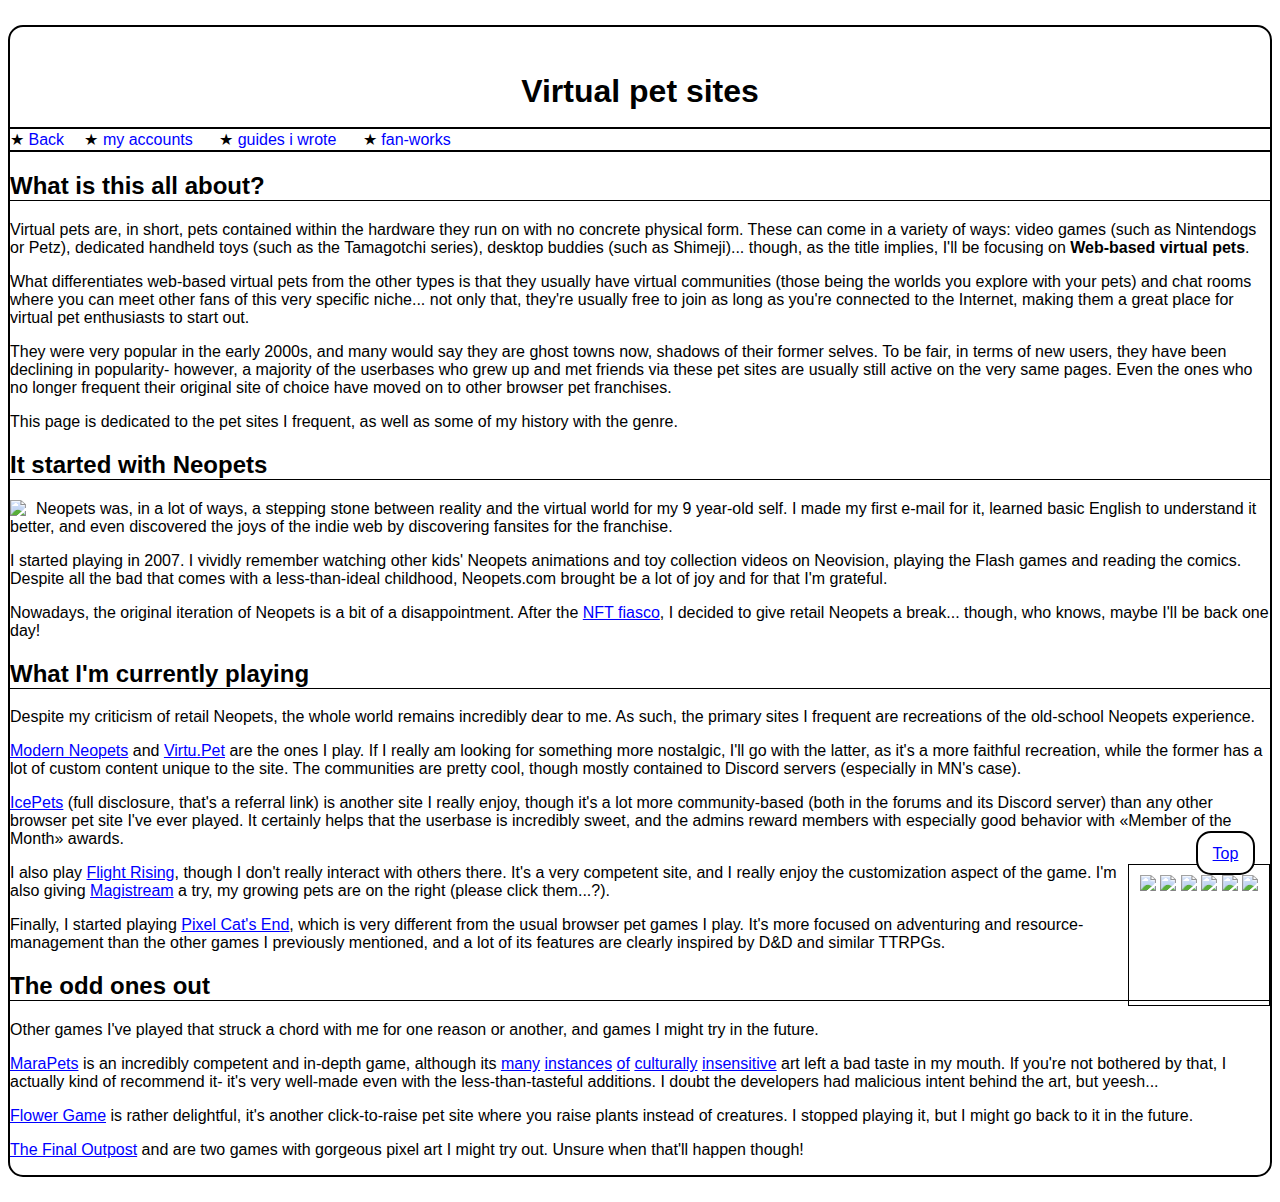
==== browserpets.html @ a486d914 "New fanpage, updated links page" ====
<!DOCTYPE html>
<html lang="en">
<head>
    <meta charset="UTF-8">
    <meta http-equiv="X-UA-Compatible" content="IE=edge">
    <meta name="viewport" content="width=device-width, initial-scale=1.0">
    <title>pets on your browser</title>
    <link rel="shortcut icon" href="/favicon.ico" type="image/x-icon">
    <link rel="stylesheet" href="/heckmaster/style.css">
    <style>
        body {
            color: #000;
            background-image: url('/heckmaster/img/faeriepets.gif');
            background-size: auto;
            font-family: sans-serif;
        }

        a {
            color: #0000ff;
        }

        h2 {
            border-bottom: 1px solid #000;
        }

        main {
            background-color: #fff;
            border: 2px solid #000;
            border-radius: 15px;
            margin-top: 25px;
            margin-bottom: 25px;
        }

        header {
            background-image: url('/heckmaster/img/chomby.gif');
            background-position: center;
            text-align: center;
            height: 50px;
            padding: 25px;
            overflow: hidden;
            text-shadow: 2px 2px #fff;
            border-radius: 15px;
        }

        nav {
            border-bottom: 2px solid #000;
            border-top: 2px solid #000;
        }

        nav a {
            margin-right: 10px;
            text-decoration: none;
        }

        nav button {
            color: #0000ff;
            margin-right: 10px;
            font-family: sans-serif;
            font-size: 1rem;
            border: none;
            background-color: transparent;
            text-transform: lowercase;
        }

        nav button:hover, nav a:hover {
            color: #000;
        }

        nav button::before,nav a::before {
            content: '★ ';
            color: #000;
        }

        .submenu {
            display: none;
            position: absolute;
            background-color: #fff;
            border: 1px solid #000;
            width: 160px;
            padding: 10px;
            font-size: 0.8rem;
            text-align: left;
        }

        .submenu a {
            display: block;
        }

        nav button:hover .submenu {
            display: block;
        }

        aside {
            padding: 5px;
            height: 30px;
            width: 45px;
            background-color: #fff;
            border: 2px solid #000;
            border-radius: 15px;
            bottom: 25px;
            right: 25px;
            position: fixed;
            text-align: center;
            line-height: 0;
        }

        #hatchery {
            border: 1px solid #000;
            width: 120px;
            margin-left: 10px;
            height: 120px;
            padding: 10px;
            float: right;
            overflow: auto;
            text-align: center;
        }
    </style>
</head>
<body>
    <main id="top">
        <header>
            <h1>Virtual pet sites</h1>
        </header>
        <nav>
            <a href="/heckmaster/stuff.html">Back</a>
            <button>My accounts
                <div class="submenu">
                    <a href="https://www.moderneopets.com/userlookup/402">Modern Neopets</a>
                    <a href="https://virtu.pet/userlookup/?user=devilsice">Virtu.Pet</a>
                    <a href="https://www.icepets.com/profile/index.php?user=OnlineDevil">IcePets</a>
                    <a href="https://www1.flightrising.com/clan-profile/486026">Flight Rising</a>
                    <a href="https://magistream.com/memberlist.php?mode=viewprofile&u=381084">MagiStream</a>
                    <a href="https://www.pixelcatsend.com/profile&id=6768">Pixel Cat's End</a>
                </div>
            </button>
            <button>Guides I wrote
                <div class="submenu">
                    <a href="/heckmaster/mn_species.html">ModerNeo: Unique species</a>
                    <a href="/heckmaster/mn_grimoires.html">ModerNeo: Grimoires</a>
                </div>
            </button>
            <button>Fan-works
                <div class="submenu">
                    <a href="/heckmaster/krittlepoem.html">The insomniac Krittles</a>
                </div>
            </button>
        </nav>
        <article>
            <h2>What is this all about?</h2>
            <p>Virtual pets are, in short, pets contained within the hardware they run on with no concrete physical form. These can come in a variety of ways: video games (such as Nintendogs or Petz), dedicated handheld toys (such as the Tamagotchi series), desktop buddies (such as Shimeji)... though, as the title implies, I'll be focusing on <strong>Web-based virtual pets</strong>.</p>
            <p>What differentiates web-based virtual pets from the other types is that they usually have virtual communities (those being the worlds you explore with your pets) and chat rooms where you can meet other fans of this very specific niche... not only that, they're usually free to join as long as you're connected to the Internet, making them a great place for virtual pet enthusiasts to start out.</p>
            <p>They were very popular in the early 2000s, and many would say they are ghost towns now, shadows of their former selves. To be fair, in terms of new users, they have been declining in popularity- however, a majority of the userbases who grew up and met friends via these pet sites are usually still active on the very same pages. Even the ones who no longer frequent their original site of choice have moved on to other browser pet franchises.</p>
            <p>This page is dedicated to the pet sites I frequent, as well as some of my history with the genre.</p>
            <h2>It started with Neopets</h2>
            <img src="/heckmaster/img/weewoo.gif" style="float: left; margin-right: 10px;">
            <p>Neopets was, in a lot of ways, a stepping stone between reality and the virtual world for my 9 year-old self. I made my first e-mail for it, learned basic English to understand it better, and even discovered the joys of the indie web by discovering fansites for the franchise.</p>
            <p>I started playing in 2007. I vividly remember watching other kids' Neopets animations and toy collection videos on Neovision, playing the Flash games and reading the comics. Despite all the bad that comes with a less-than-ideal childhood, Neopets.com brought be a lot of joy and for that I'm grateful.</p>
            <p>Nowadays, the original iteration of Neopets is a bit of a disappointment. After the <a href="https://www.jellyneo.net/nfts/">NFT fiasco</a>, I decided to give retail Neopets a break... though, who knows, maybe I'll be back one day!</p>
            <h2>What I'm currently playing</h2>
            <p>Despite my criticism of retail Neopets, the whole world remains incredibly dear to me. As such, the primary sites I frequent are recreations of the old-school Neopets experience.</p>
            <p><a href="https://www.moderneopets.com/">Modern Neopets</a> and <a href="https://virtu.pet/">Virtu.Pet</a> are the ones I play. If I really am looking for something more nostalgic, I'll go with the latter, as it's a more faithful recreation, while the former has a lot of custom content unique to the site. The communities are pretty cool, though mostly contained to Discord servers (especially in MN's case).</p>
            <p><a href="https://www.icepets.com/index.php?r=OnlineDevil">IcePets</a> (full disclosure, that's a referral link) is another site I really enjoy, though it's a lot more community-based (both in the forums and its Discord server) than any other browser pet site I've ever played. It certainly helps that the userbase is incredibly sweet, and the admins reward members with especially good behavior with «Member of the Month» awards.</p>
            <section id="hatchery">
                <a href="http://magistream.com/creature/14357198"><img src="http://magistream.com/img/14357198.gif"/></a>
                <a href="http://magistream.com/creature/14357211"><img src="http://magistream.com/img/14357211.gif"/></a>
                <a href="http://magistream.com/creature/14357173"><img src="http://magistream.com/img/14357173.gif"/></a>
                <a href="http://magistream.com/creature/14357363"><img src="http://magistream.com/img/14357363.gif"/></a>
                <a href="http://magistream.com/creature/14357213"><img src="http://magistream.com/img/14357213.gif"/></a>
                <a href="http://magistream.com/creature/14374730"><img src="http://magistream.com/img/14374730.gif"/></a>
            </section>
            <p>I also play <a href="https://www1.flightrising.com/">Flight Rising</a>, though I don't really interact with others there. It's a very competent site, and I really enjoy the customization aspect of the game. I'm also giving <a href="https://magistream.com/">Magistream</a> a try, my growing pets are on the right (please click them...?).</p>
            <p>Finally, I started playing <a href="https://www.pixelcatsend.com/">Pixel Cat's End</a>, which is very different from the usual browser pet games I play. It's more focused on adventuring and resource-management than the other games I previously mentioned, and a lot of its features are clearly inspired by D&D and similar TTRPGs.</p>
            <h2>The odd ones out</h2>
            <p>Other games I've played that struck a chord with me for one reason or another, and games I might try in the future.</p>
            <p><a href="https://www.marapets.com/">MaraPets</a> is an incredibly competent and in-depth game, although its <a href="/heckmaster/img/um_okay.png">many</a> <a href="/heckmaster/img/stoppp.gif">instances</a> <a href="https://marapets.fandom.com/wiki/Marapets_Archives/Old_Pets/Chinese">of</a> <a href="https://marapets.fandom.com/wiki/Marapets_Archives/Old_Pets/Native">culturally</a> <a href="/heckmaster/img/skinnylegend.jpg">insensitive</a> art left a bad taste in my mouth. If you're not bothered by that, I actually kind of recommend it- it's very well-made even with the less-than-tasteful additions. I doubt the developers had malicious intent behind the art, but yeesh...</p>
            <p><a href="https://flowergame.net/">Flower Game</a> is rather delightful, it's another click-to-raise pet site where you raise plants instead of creatures. I stopped playing it, but I might go back to it in the future.</p>
            <p><a href="https://finaloutpost.net/">The Final Outpost</a> and <a href="https://pixpet.net/"></a> are two games with gorgeous pixel art I might try out. Unsure when that'll happen though!</p>
        </article>
    </main>
    <aside>
        <p><a href="#top">Top</a></p>
    </aside>
</body>
</html>
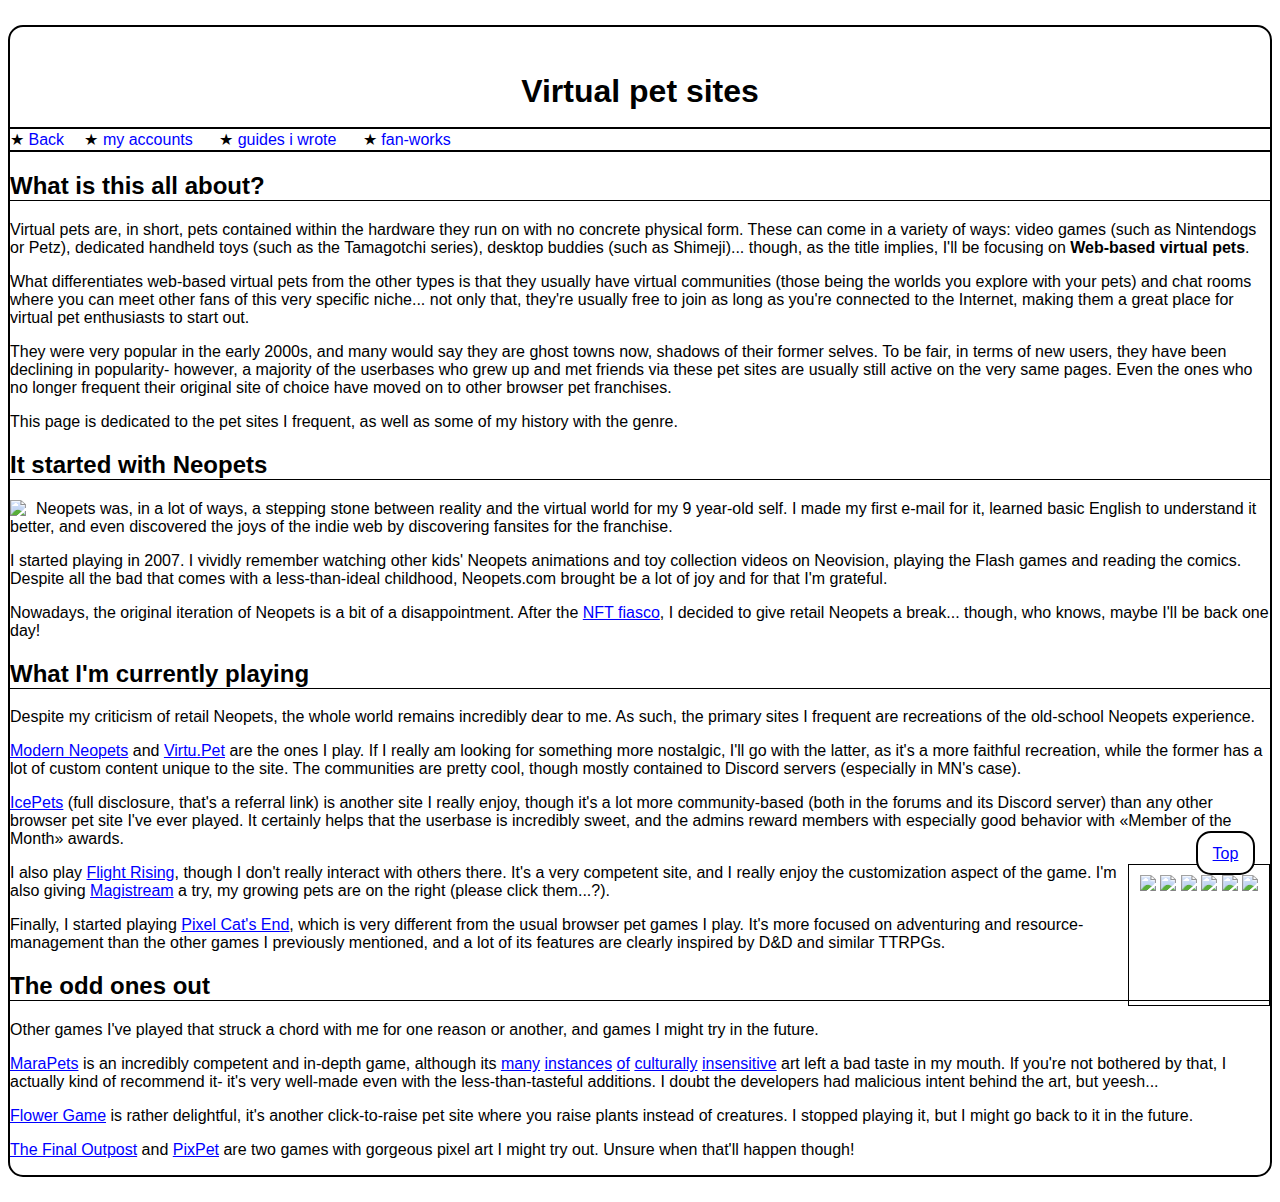
==== commit 8378f52c: "Minor fix" ====
--- a/browserpets.html
+++ b/browserpets.html
@@ -174,7 +174,7 @@
             <p>Other games I've played that struck a chord with me for one reason or another, and games I might try in the future.</p>
             <p><a href="https://www.marapets.com/">MaraPets</a> is an incredibly competent and in-depth game, although its <a href="/heckmaster/img/um_okay.png">many</a> <a href="/heckmaster/img/stoppp.gif">instances</a> <a href="https://marapets.fandom.com/wiki/Marapets_Archives/Old_Pets/Chinese">of</a> <a href="https://marapets.fandom.com/wiki/Marapets_Archives/Old_Pets/Native">culturally</a> <a href="/heckmaster/img/skinnylegend.jpg">insensitive</a> art left a bad taste in my mouth. If you're not bothered by that, I actually kind of recommend it- it's very well-made even with the less-than-tasteful additions. I doubt the developers had malicious intent behind the art, but yeesh...</p>
             <p><a href="https://flowergame.net/">Flower Game</a> is rather delightful, it's another click-to-raise pet site where you raise plants instead of creatures. I stopped playing it, but I might go back to it in the future.</p>
-            <p><a href="https://finaloutpost.net/">The Final Outpost</a> and <a href="https://pixpet.net/"></a> are two games with gorgeous pixel art I might try out. Unsure when that'll happen though!</p>
+            <p><a href="https://finaloutpost.net/">The Final Outpost</a> and <a href="https://pixpet.net/">PixPet</a> are two games with gorgeous pixel art I might try out. Unsure when that'll happen though!</p>
         </article>
     </main>
     <aside>
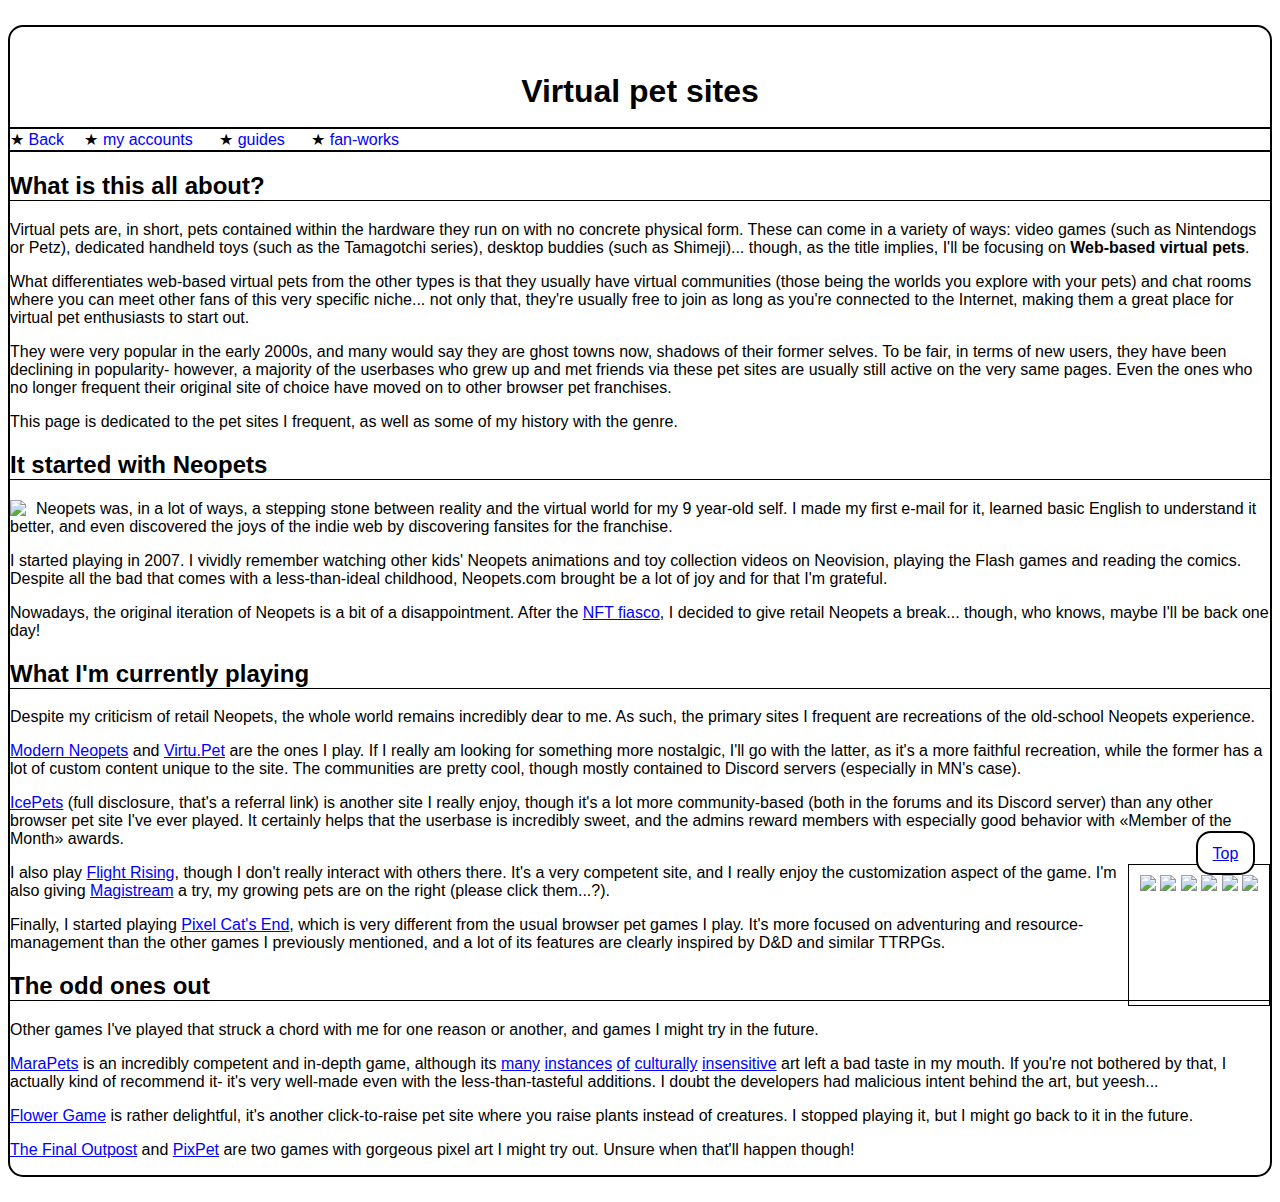
==== commit 89c464e0: "Minor fixes" ====
--- a/browserpets.html
+++ b/browserpets.html
@@ -133,7 +133,7 @@
                     <a href="https://www.pixelcatsend.com/profile&id=6768">Pixel Cat's End</a>
                 </div>
             </button>
-            <button>Guides I wrote
+            <button>Guides
                 <div class="submenu">
                     <a href="/heckmaster/mn_species.html">ModerNeo: Unique species</a>
                     <a href="/heckmaster/mn_grimoires.html">ModerNeo: Grimoires</a>
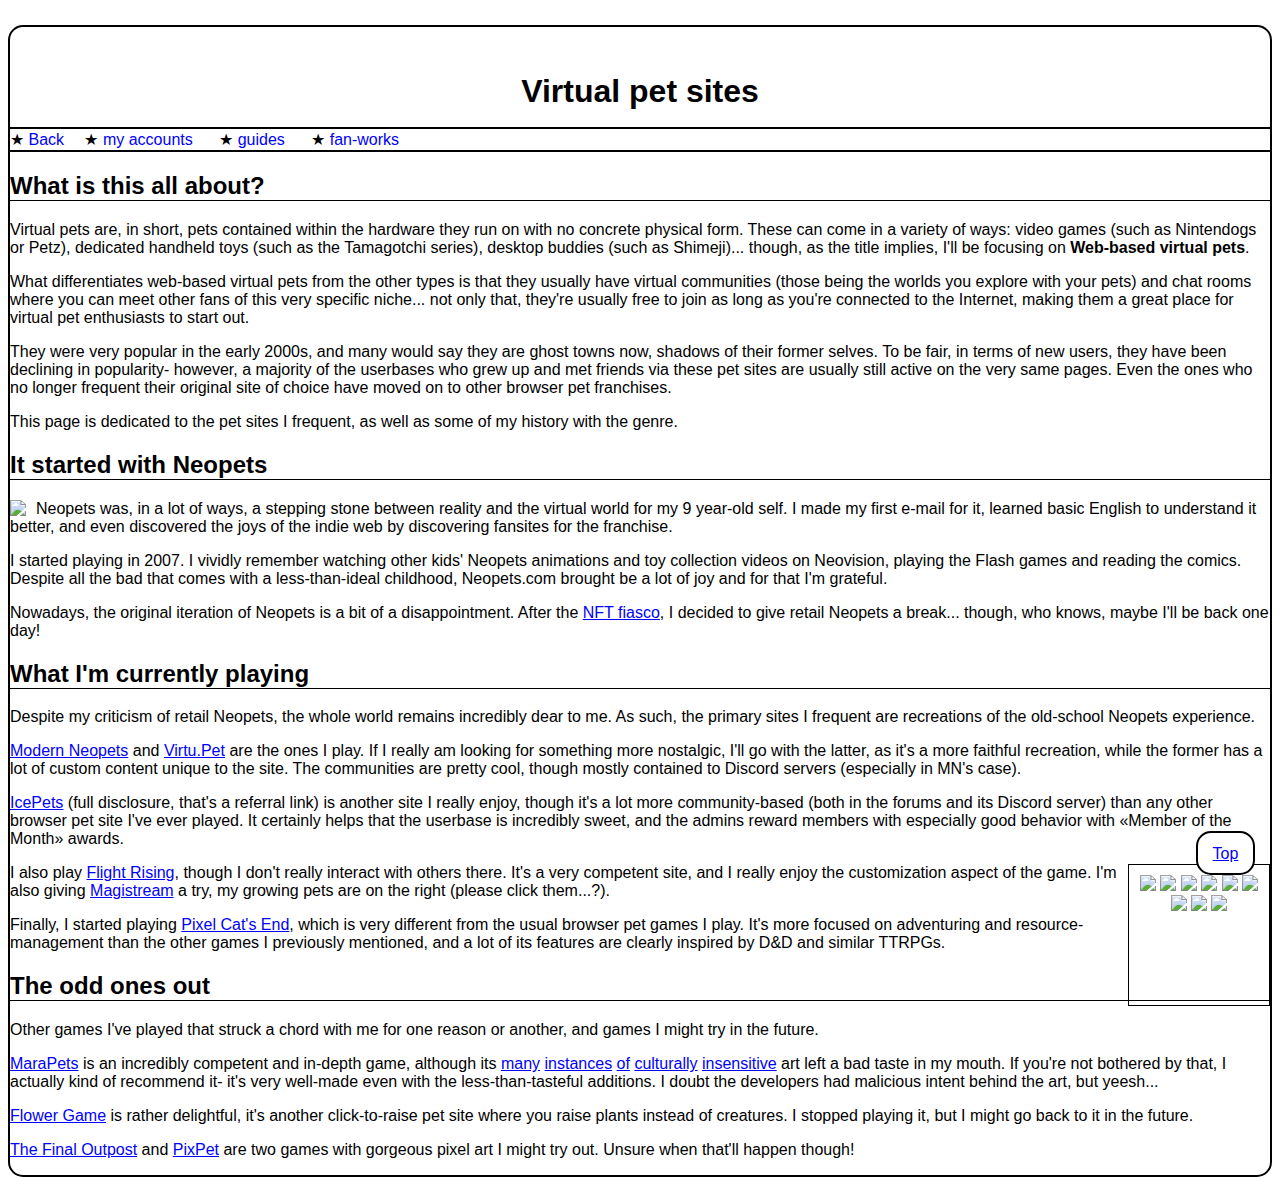
==== commit 96ee2f21: "Minor changes" ====
--- a/browserpets.html
+++ b/browserpets.html
@@ -167,6 +167,9 @@
                 <a href="http://magistream.com/creature/14357363"><img src="http://magistream.com/img/14357363.gif"/></a>
                 <a href="http://magistream.com/creature/14357213"><img src="http://magistream.com/img/14357213.gif"/></a>
                 <a href="http://magistream.com/creature/14374730"><img src="http://magistream.com/img/14374730.gif"/></a>
+                <a href="http://magistream.com/creature/14378054"><img src="http://magistream.com/img/14378054.gif"/></a>
+                <a href="http://magistream.com/creature/14378023"><img src="http://magistream.com/img/14378023.gif"/></a>
+                <a href="http://magistream.com/creature/14378059"><img src="http://magistream.com/img/14378059.gif"/></a>
             </section>
             <p>I also play <a href="https://www1.flightrising.com/">Flight Rising</a>, though I don't really interact with others there. It's a very competent site, and I really enjoy the customization aspect of the game. I'm also giving <a href="https://magistream.com/">Magistream</a> a try, my growing pets are on the right (please click them...?).</p>
             <p>Finally, I started playing <a href="https://www.pixelcatsend.com/">Pixel Cat's End</a>, which is very different from the usual browser pet games I play. It's more focused on adventuring and resource-management than the other games I previously mentioned, and a lot of its features are clearly inspired by D&D and similar TTRPGs.</p>
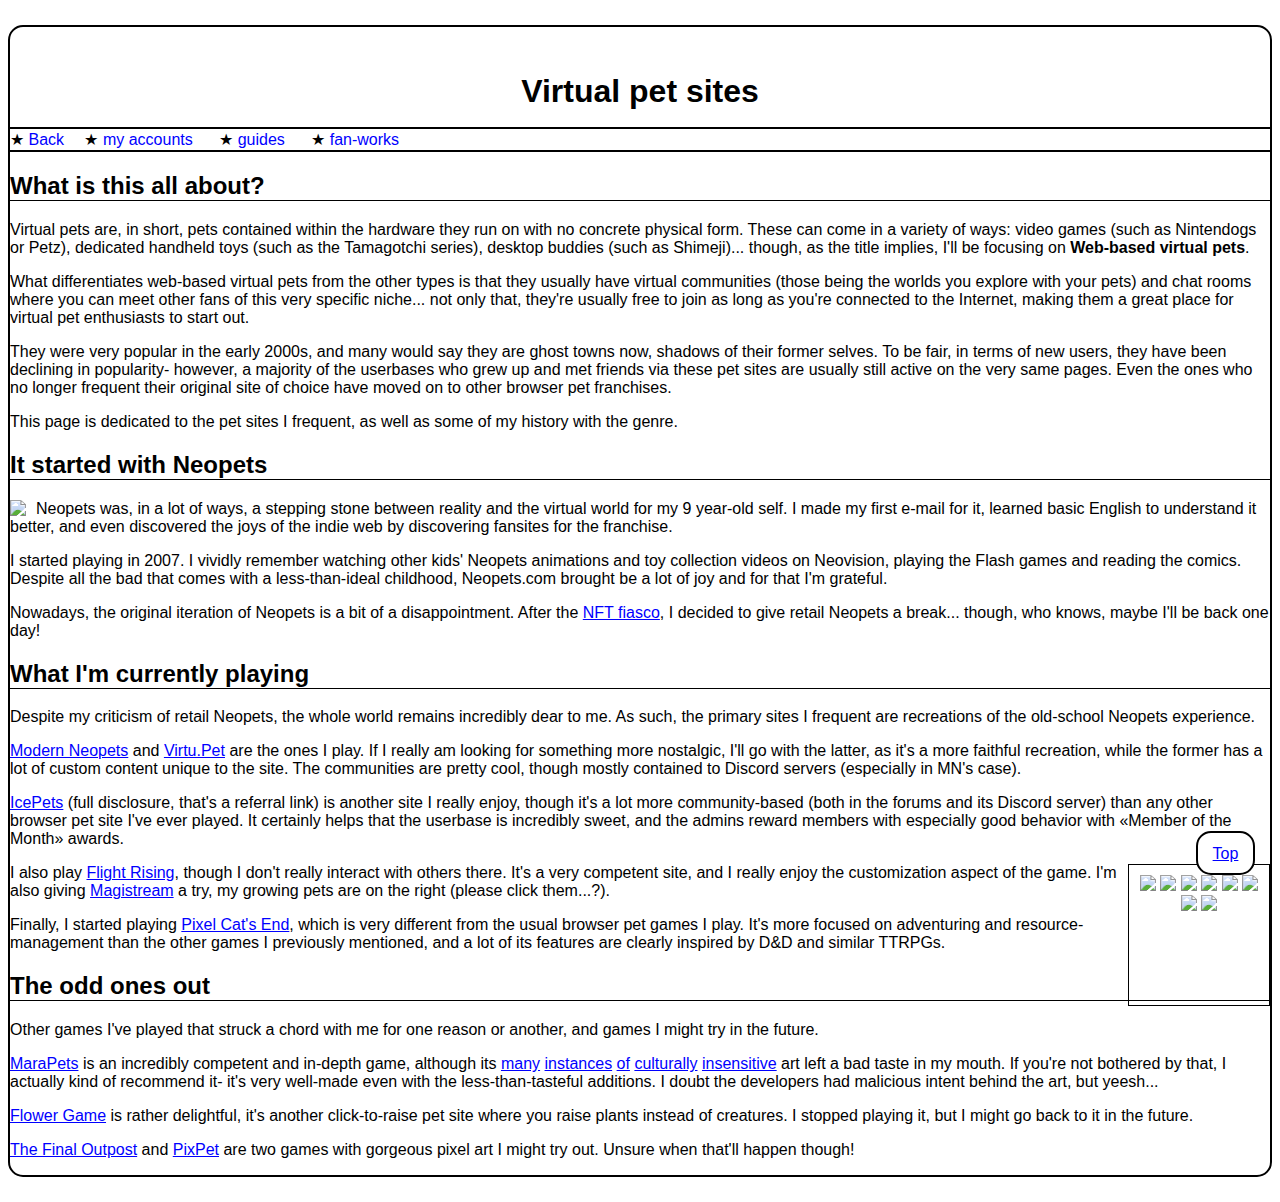
==== commit 62e17e6c: "Minor change" ====
--- a/browserpets.html
+++ b/browserpets.html
@@ -161,7 +161,6 @@
             <p><a href="https://www.moderneopets.com/">Modern Neopets</a> and <a href="https://virtu.pet/">Virtu.Pet</a> are the ones I play. If I really am looking for something more nostalgic, I'll go with the latter, as it's a more faithful recreation, while the former has a lot of custom content unique to the site. The communities are pretty cool, though mostly contained to Discord servers (especially in MN's case).</p>
             <p><a href="https://www.icepets.com/index.php?r=OnlineDevil">IcePets</a> (full disclosure, that's a referral link) is another site I really enjoy, though it's a lot more community-based (both in the forums and its Discord server) than any other browser pet site I've ever played. It certainly helps that the userbase is incredibly sweet, and the admins reward members with especially good behavior with «Member of the Month» awards.</p>
             <section id="hatchery">
-                <a href="http://magistream.com/creature/14357198"><img src="http://magistream.com/img/14357198.gif"/></a>
                 <a href="http://magistream.com/creature/14357211"><img src="http://magistream.com/img/14357211.gif"/></a>
                 <a href="http://magistream.com/creature/14357173"><img src="http://magistream.com/img/14357173.gif"/></a>
                 <a href="http://magistream.com/creature/14357363"><img src="http://magistream.com/img/14357363.gif"/></a>
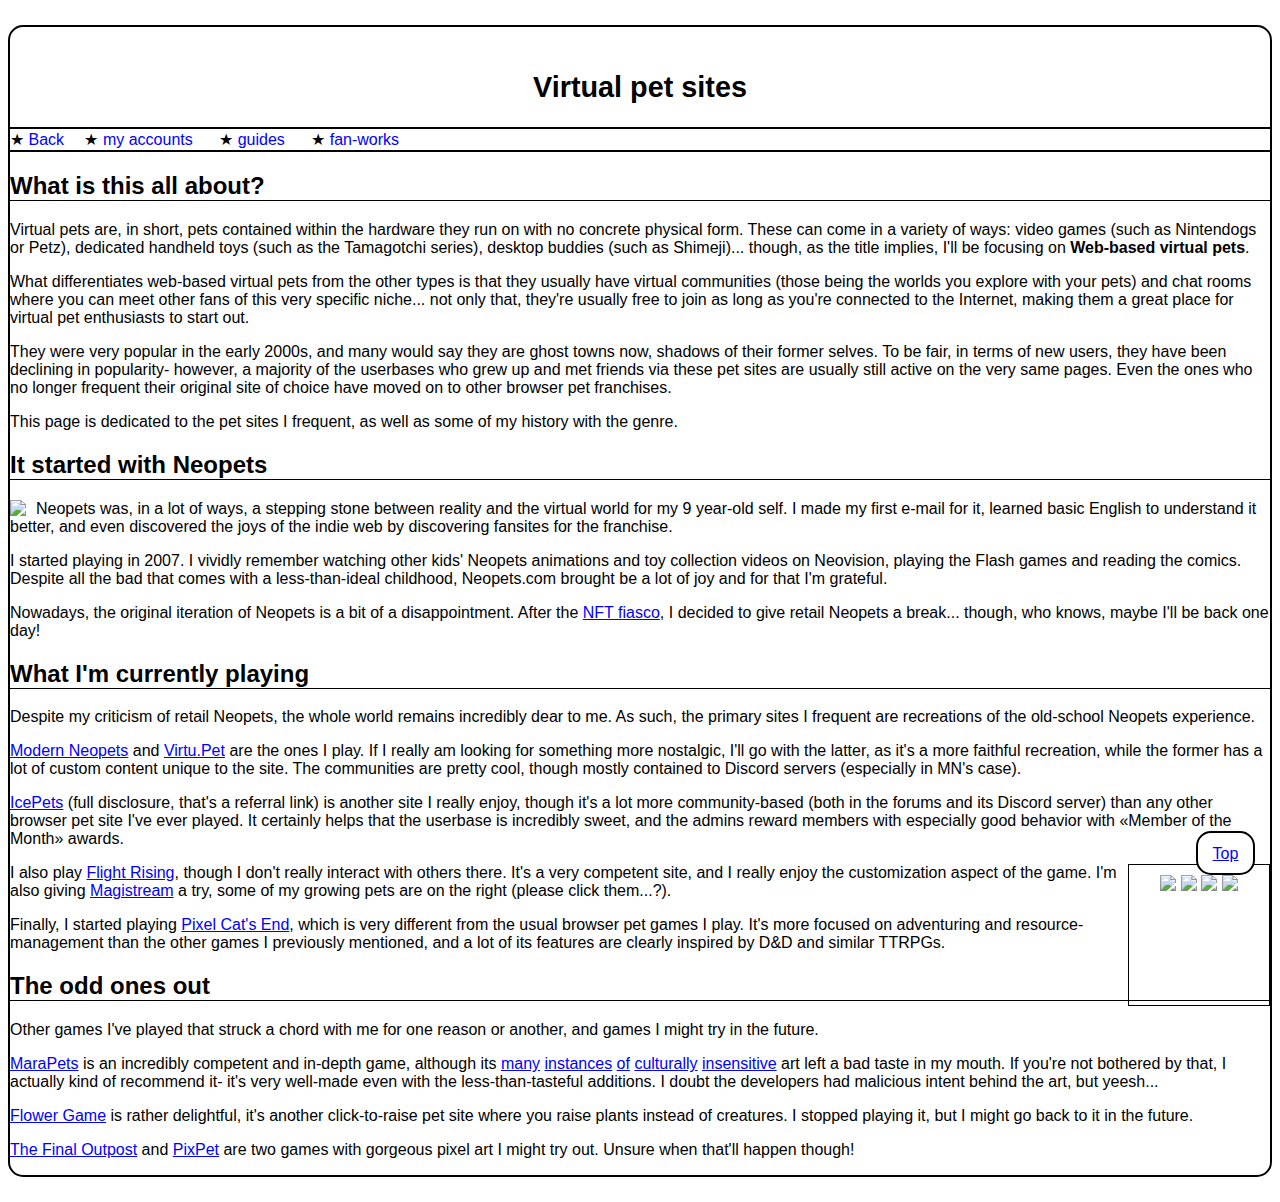
==== commit f9ed38de: "New page, updated some pages" ====
--- a/browserpets.html
+++ b/browserpets.html
@@ -40,6 +40,7 @@
             overflow: hidden;
             text-shadow: 2px 2px #fff;
             border-radius: 15px;
+            font-size: 0.9rem;
         }
 
         nav {
@@ -163,14 +164,10 @@
             <section id="hatchery">
                 <a href="http://magistream.com/creature/14357211"><img src="http://magistream.com/img/14357211.gif"/></a>
                 <a href="http://magistream.com/creature/14357173"><img src="http://magistream.com/img/14357173.gif"/></a>
-                <a href="http://magistream.com/creature/14357363"><img src="http://magistream.com/img/14357363.gif"/></a>
-                <a href="http://magistream.com/creature/14357213"><img src="http://magistream.com/img/14357213.gif"/></a>
-                <a href="http://magistream.com/creature/14374730"><img src="http://magistream.com/img/14374730.gif"/></a>
-                <a href="http://magistream.com/creature/14378054"><img src="http://magistream.com/img/14378054.gif"/></a>
                 <a href="http://magistream.com/creature/14378023"><img src="http://magistream.com/img/14378023.gif"/></a>
                 <a href="http://magistream.com/creature/14378059"><img src="http://magistream.com/img/14378059.gif"/></a>
             </section>
-            <p>I also play <a href="https://www1.flightrising.com/">Flight Rising</a>, though I don't really interact with others there. It's a very competent site, and I really enjoy the customization aspect of the game. I'm also giving <a href="https://magistream.com/">Magistream</a> a try, my growing pets are on the right (please click them...?).</p>
+            <p>I also play <a href="https://www1.flightrising.com/">Flight Rising</a>, though I don't really interact with others there. It's a very competent site, and I really enjoy the customization aspect of the game. I'm also giving <a href="https://magistream.com/">Magistream</a> a try, some of my growing pets are on the right (please click them...?).</p>
             <p>Finally, I started playing <a href="https://www.pixelcatsend.com/">Pixel Cat's End</a>, which is very different from the usual browser pet games I play. It's more focused on adventuring and resource-management than the other games I previously mentioned, and a lot of its features are clearly inspired by D&D and similar TTRPGs.</p>
             <h2>The odd ones out</h2>
             <p>Other games I've played that struck a chord with me for one reason or another, and games I might try in the future.</p>
